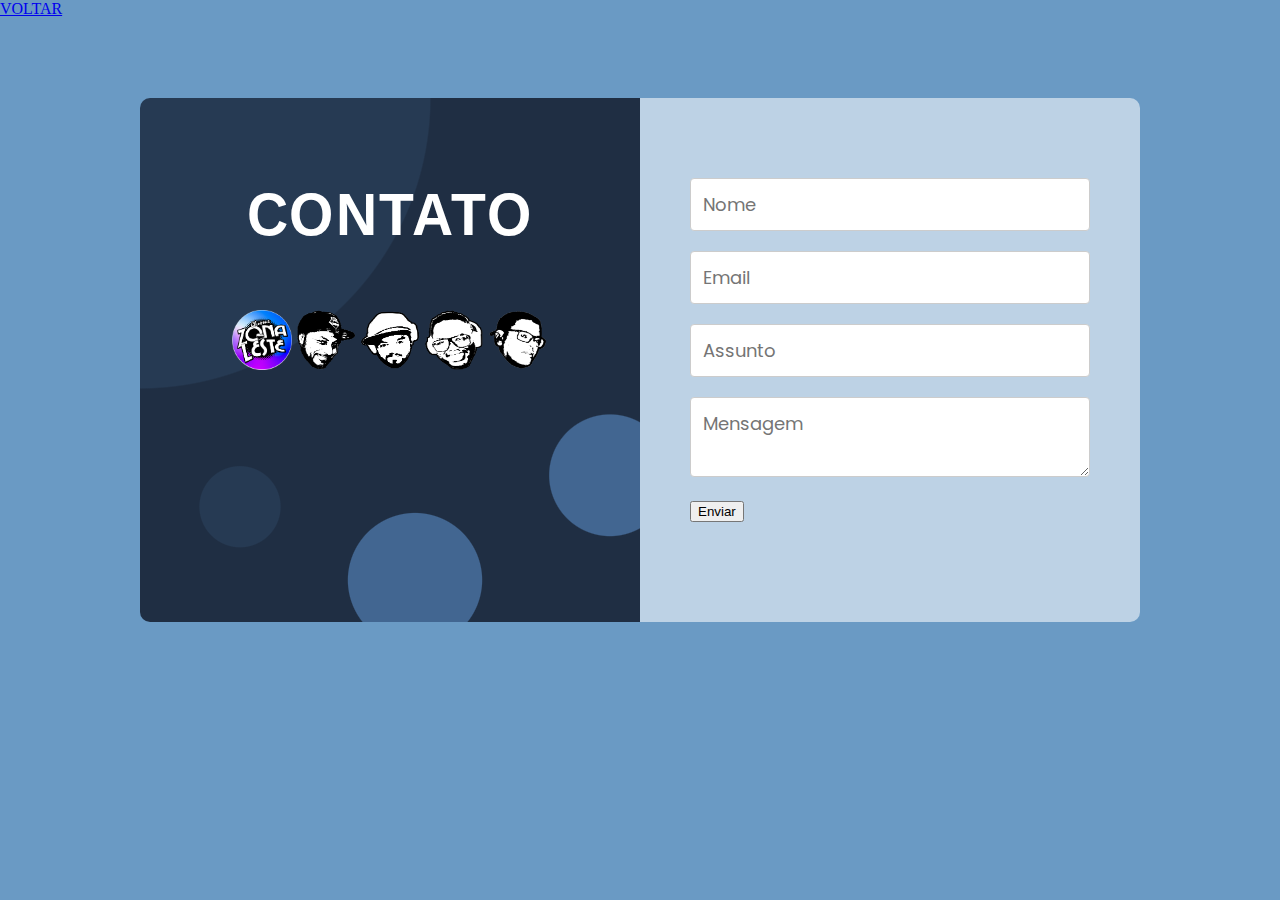
==== contato/contato.html @ 7c219cbb "atualização" ====
<!DOCTYPE html>
<html lang="en" >
<head>
  <meta charset="UTF-8">
  <title>CONTATO</title>
  <link rel="stylesheet" href="./contato.css">

</head>
<body>
  <p><a href="../index.html">VOLTAR</a></p>
<!-- partial:index.partial.html -->
<section id="contact">
  <div class="contact-box">
    <div class="contact-links">
      <h2>CONTATO</h2>
      <div class="links">
        <div class="link">
          <p><a target="_blank" href="https://www.youtube.com/channel/UCgD-jZBTFMuF2r5VKbebUZQ"><img src="../imagens/galeria/ade azul.png" alt="logo"></a>

          <a target="_blank" href="https://www.facebook.com/newtoncezar.borges"><img src="../imagens/1vetorrato.png" alt="rato"></a>

          <a target="_blank" href="https://www.facebook.com/alexjordrs"><img src="../imagens/1vetorallex.png" alt="alex"></a>
          
          <a target="_blank" href="https://www.facebook.com/leandrocarvalho.carvalho.56"><img src="../imagens/1vetortoia.png" alt="tóia"></a>

          <a target="_blank" href="https://www.facebook.com/marcerlo.narada"><img src="../imagens/1vetornarada.png" alt="narada"></a></p>

          
          
          
        </div>
      </div>
    </div>
    <div class="contact-form-wrapper">
      <div class="form-item">
       <form action="https://formsubmit.co/anaboteleiro@gmail.com" method="POST">


        <input type="hidden" name="_next" value="https://anaboteleiro.github.io/charme-zona-leste/../contato/sucesso.html"/>

        <input type="hidden" name="_autoresponse" value="Recebemos sua mensagem, obrigado pelo contato e logo respoderemos"/>


        <input type="hidden" name="_cc" value="ladyjordan@gmail.com"/>


          <input type="text" name="name" placeholder="Nome"/>
          <input type="email" placeholder="Email"/>
         
          <input type="text" name="subject" placeholder="Assunto"/>
          
        
          <textarea class="" name="message" placeholder="Mensagem"></textarea>
          
        
         <button class="submit">Enviar</button>  
       </form>
      </div>
    </div>
  </div>
</section>
<!-- partial -->
  
</body>
</html>
---- contato/contato.css ----
@import url('https://fonts.googleapis.com/css2?family=Poppins:ital,wght@0,100;0,200;0,300;0,400;0,500;0,600;0,700;0,800;0,900;1,100;1,200;1,300;1,400;1,500;1,600;1,700;1,800;1,900&display=swap');

@import url('https://fonts.googleapis.com/css2?family=Arimo:ital,wght@0,400;0,500;0,600;0,700;1,400;1,500;1,600;1,700&display=swap');

* {
  margin: 0;
  box-sizing: border-box;
}

body {
  background-color: #6a9ac4;
}

#contact {
  background-color: #6a9ac4;
  display: flex;
  justify-content: center;
  align-items: center;
}

.contact-box {
  width: clamp(100px, 90%, 1000px);
  margin: 80px 50px;
  display: flex;
  flex-wrap: wrap;
}

.contact-links, .contact-form-wrapper {
  width: 50%;
  padding: 8% 5% 10% 5%;
}


.contact-links {
  background-color: #1f2e43;
  background:
    radial-gradient(
      circle at 55% 92%, #426691 0 12%, transparent 12.2%
    ), 
    radial-gradient(
      circle at 94% 72%, #426691 0 10%, transparent 10.2%
    ), 
    radial-gradient(
      circle at 20% max(78%, 350px), #263a53 0 7%, transparent 7.2%
    ), 
    radial-gradient(
      circle at 0% 0%, #263a53 0 40%, transparent 40.2%
    ), 
    #1f2e43;
  border-radius: 10px 0 0 10px;
}

.contact-form-wrapper {
  background-color: #ffffff8f;
  border-radius: 0 10px 10px 0;
}

@media only screen and (max-width: 800px) {
  .contact-links, .contact-form-wrapper {
    width: 100%;
  }
  
  .contact-links {
    border-radius: 10px 10px 0 0;
  }
  
  .contact-form-wrapper {
    border-radius: 0 0 10px 10px;
  }
}

@media only screen and (max-width: 400px) {
  .contact-box {
    width: 95%;
    margin: 8% 5%;
  }
}

h2 {
  font-family: 'Arimo', sans-serif;
  color: #fff;
  font-size: clamp(30px, 6vw, 60px);
  letter-spacing: 2px;
  text-align: center;
  transform: scale(.95, 1);
}

.links {
  display: flex;
  flex-wrap: wrap;
  justify-content: center;
  padding-top: 50px;
}

.link {
  margin: 10px;
  cursor: pointer;
}


img {
  width: 60px;
  height: 60px;
  
  transition: 0.2s;
  user-select: none;
}

img:hover {
  transform: scale(3.1, 3.1);
}

img:active {
  transform: scale(6.1, 6.1);
  filter: 
    hue-rotate(220deg)
    drop-shadow(2px 4px 4px rgba(34, 34, 34, 0.151))
    sepia(0.3);
}

.form-item {
  position: relative;
}

label, input, textarea {
  font-family: 'Poppins', sans-serif;
}

label {
  position: absolute;
  top: 10px;
  left: 2%;
  color: #999;
  font-size: clamp(14px, 1.5vw, 18px);
  pointer-events: none;
  user-select: none;
}

input, textarea {
  width: 100%;
  outline: 0;
  border: 1px solid #ccc;
  border-radius: 4px;
  margin-bottom: 20px;
  padding: 12px;
  font-size: clamp(15px, 1.5vw, 18px);
}

input:focus+label, 
input:valid+label, 
textarea:focus+label, 
textarea:valid+label {
  font-size: clamp(13px, 1.3vw, 16px);
  color: #777;
  top: -20px;
  transition: all .225s ease;
}

.submit-btn {
  background-color: #fd917e;
  filter: drop-shadow(2px 2px 3px #0003);
  color: #fff;
  font-family: "Poppins",sans-serif;
  font-size: clamp(16px, 1.6vw, 18px);
  display: block;
  padding: 12px 20px;
  margin: 2px auto;
  border: none;
  border-radius: 4px;
  cursor: pointer;
  user-select: none;
  transition: 0.2s;
}

.submit-btn:hover {
  transform: scale(1.1, 1.1);
}

.submit-btn:active {
  transform: scale(1.1, 1.1);
  filter: sepia(0.5);
}

@media only screen and (max-width: 800px) {
  h2 {
    font-size: clamp(40px, 10vw, 60px);
  }
}

@media only screen and (max-width: 400px) {
  h2 {
    font-size: clamp(30px, 12vw, 60px);
  }
  
  .links {
    padding-top: 30px;
  }
  
  img {
    width: 38px;
    height: 38px;
  }
}
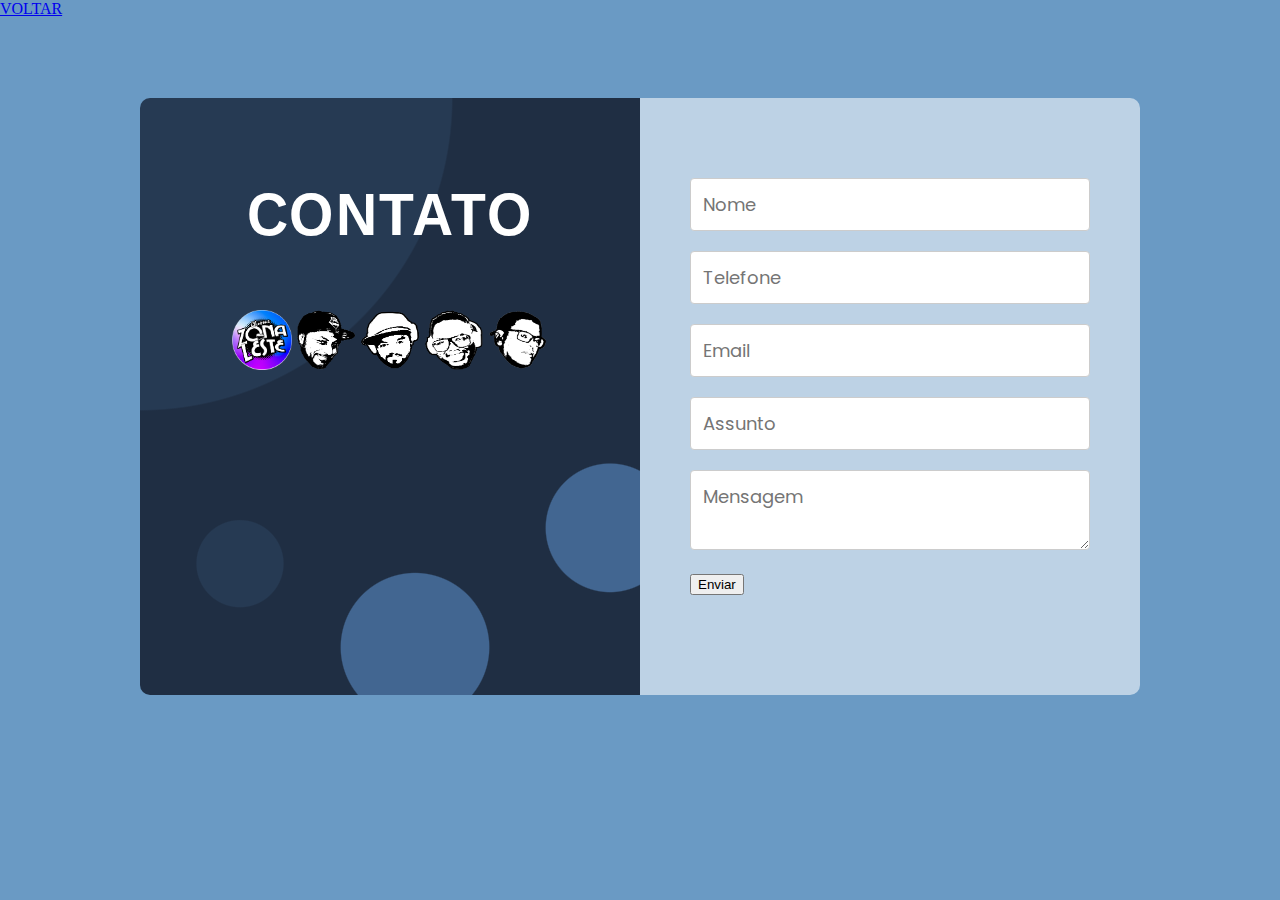
==== commit d8c4344d: "tel" ====
--- a/contato/contato.html
+++ b/contato/contato.html
@@ -7,7 +7,7 @@
 
 </head>
 <body>
-  <p><a href="../index.html">VOLTAR</a></p>
+  <p><a href="https://anaboteleiro.github.io/charme-zona-leste/">VOLTAR</a></p>
 <!-- partial:index.partial.html -->
 <section id="contact">
   <div class="contact-box">
@@ -36,7 +36,7 @@
        <form action="https://formsubmit.co/anaboteleiro@gmail.com" method="POST">
 
 
-        <input type="hidden" name="_next" value="https://anaboteleiro.github.io/charme-zona-leste/../contato/sucesso.html"/>
+        <input type="hidden" name="_next" value="http://127.0.0.1:5500/../contato/sucesso.html"/>
 
         <input type="hidden" name="_autoresponse" value="Recebemos sua mensagem, obrigado pelo contato e logo respoderemos"/>
 
@@ -45,7 +45,8 @@
 
 
           <input type="text" name="name" placeholder="Nome"/>
-          <input type="email" placeholder="Email"/>
+          <input type="number" name="fone" placeholder="Telefone">
+          <input type="email" name="email" placeholder="Email"/>
          
           <input type="text" name="subject" placeholder="Assunto"/>
           
